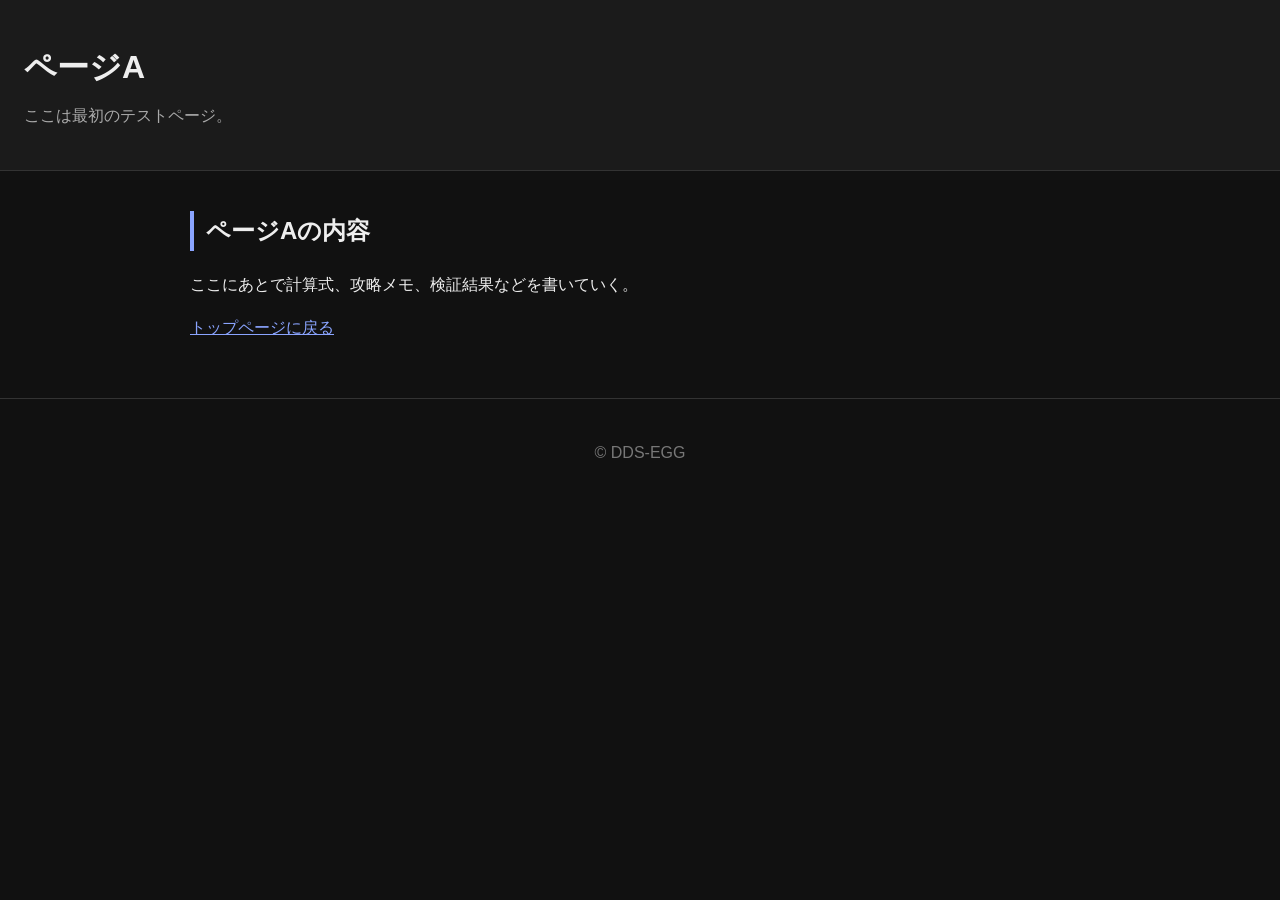
==== page-a.html @ fb36f289 "partを分けた" ====
<!DOCTYPE html>
<html lang="ja">
<head>
  <meta charset="UTF-8">
  <meta name="viewport" content="width=device-width, initial-scale=1.0">
  <title>ページA | DDS解析メモ</title>
  <link rel="stylesheet" href="css/style.css">
</head>
<body>
  <header class="site-header">
    <h1>ページA</h1>
    <p>ここは最初のテストページ。</p>
  </header>

  <main class="site-main">
    <section class="content-section">
      <h2>ページAの内容</h2>
      <p>ここにあとで計算式、攻略メモ、検証結果などを書いていく。</p>

      <p>
        <a href="index.html" class="back-link">トップページに戻る</a>
      </p>
    </section>
  </main>

  <div data-include="parts/footer.html"></div>
  <script src="js/include.js"></script>
</body>
</html>
---- css/style.css ----
body {
  margin: 0;
  font-family: "Yu Gothic", "Meiryo", sans-serif;
  background: #111;
  color: #eee;
  line-height: 1.7;
}

.site-header {
  padding: 40px 24px;
  background: #1b1b1b;
  border-bottom: 1px solid #333;
}

.site-header h1 {
  margin: 0 0 8px;
  font-size: 32px;
}

.site-header p {
  margin: 0;
  color: #aaa;
}

.site-main {
  max-width: 900px;
  margin: 0 auto;
  padding: 40px 24px;
}

.menu-section h2,
.content-section h2 {
  margin-top: 0;
  border-left: 4px solid #8aa4ff;
  padding-left: 12px;
}

.menu-list {
  display: grid;
  gap: 16px;
}

.menu-card {
  display: block;
  padding: 20px;
  background: #1c1c1c;
  border: 1px solid #333;
  border-radius: 10px;
  color: #eee;
  text-decoration: none;
  transition: transform 0.15s ease, border-color 0.15s ease;
}

.menu-card:hover {
  transform: translateY(-2px);
  border-color: #8aa4ff;
}

.menu-title {
  display: block;
  font-size: 20px;
  font-weight: bold;
}

.menu-description {
  display: block;
  margin-top: 4px;
  color: #aaa;
}

.back-link {
  color: #8aa4ff;
}

.site-footer {
  padding: 24px;
  color: #777;
  text-align: center;
  border-top: 1px solid #333;
}
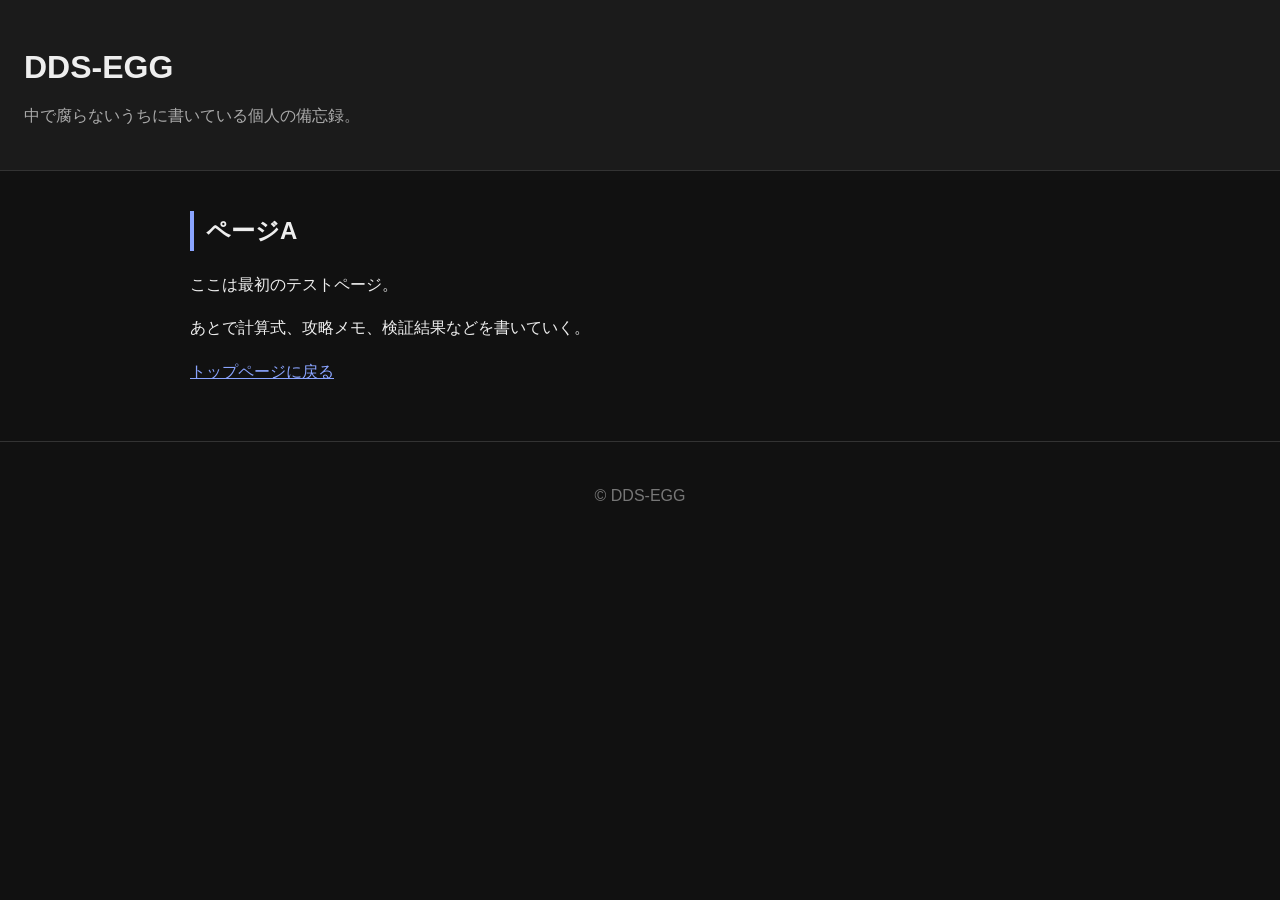
==== commit ee71d4e4: "ヘッダーパーツを分けた" ====
--- a/page-a.html
+++ b/page-a.html
@@ -7,15 +7,14 @@
   <link rel="stylesheet" href="css/style.css">
 </head>
 <body>
-  <header class="site-header">
-    <h1>ページA</h1>
-    <p>ここは最初のテストページ。</p>
-  </header>
+  <div data-include="parts/header.html"></div>
 
   <main class="site-main">
     <section class="content-section">
-      <h2>ページAの内容</h2>
-      <p>ここにあとで計算式、攻略メモ、検証結果などを書いていく。</p>
+      <h2>ページA</h2>
+
+      <p>ここは最初のテストページ。</p>
+      <p>あとで計算式、攻略メモ、検証結果などを書いていく。</p>
 
       <p>
         <a href="index.html" class="back-link">トップページに戻る</a>
@@ -24,6 +23,7 @@
   </main>
 
   <div data-include="parts/footer.html"></div>
+
   <script src="js/include.js"></script>
 </body>
 </html>
--- a/css/style.css
+++ b/css/style.css
@@ -26,6 +26,15 @@
   max-width: 900px;
   margin: 0 auto;
   padding: 40px 24px;
+}
+
+.site-title-link {
+  color: #eee;
+  text-decoration: none;
+}
+
+.site-title-link:hover {
+  color: #8aa4ff;
 }
 
 .menu-section h2,
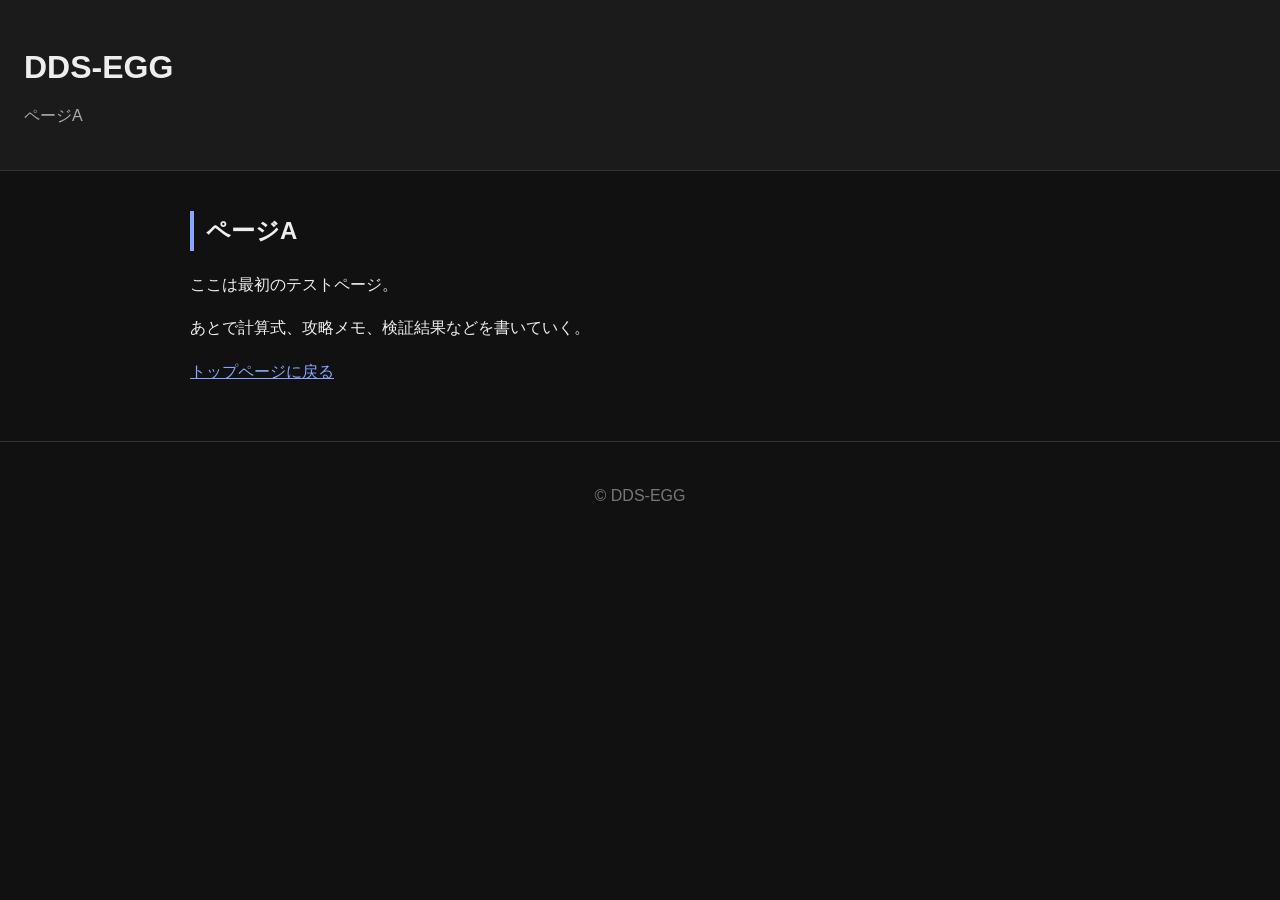
==== commit db872b2e: "ヘッダーの共通部分を変えた" ====
--- a/page-a.html
+++ b/page-a.html
@@ -6,7 +6,7 @@
   <title>ページA | DDS解析メモ</title>
   <link rel="stylesheet" href="css/style.css">
 </head>
-<body>
+<body data-page-description="ページA">
   <div data-include="parts/header.html"></div>
 
   <main class="site-main">
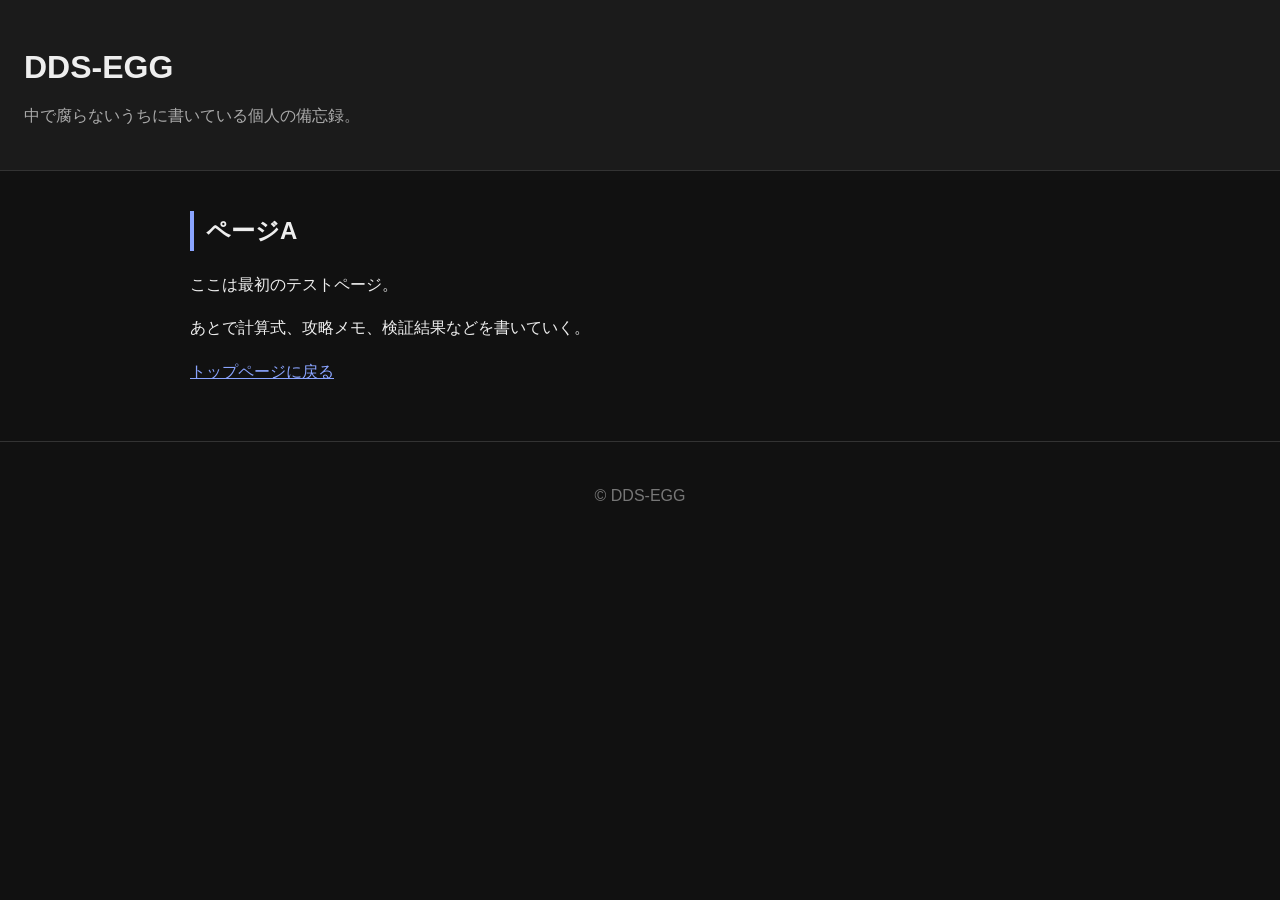
==== commit 1d9997eb: "Update page-a.html" ====
--- a/page-a.html
+++ b/page-a.html
@@ -3,10 +3,10 @@
 <head>
   <meta charset="UTF-8">
   <meta name="viewport" content="width=device-width, initial-scale=1.0">
-  <title>ページA | DDS解析メモ</title>
+  <title>DDS-EGG</title>
   <link rel="stylesheet" href="css/style.css">
 </head>
-<body data-page-description="ページA">
+<body data-page-description="中で腐らないうちに書いている個人の備忘録。">
   <div data-include="parts/header.html"></div>
 
   <main class="site-main">
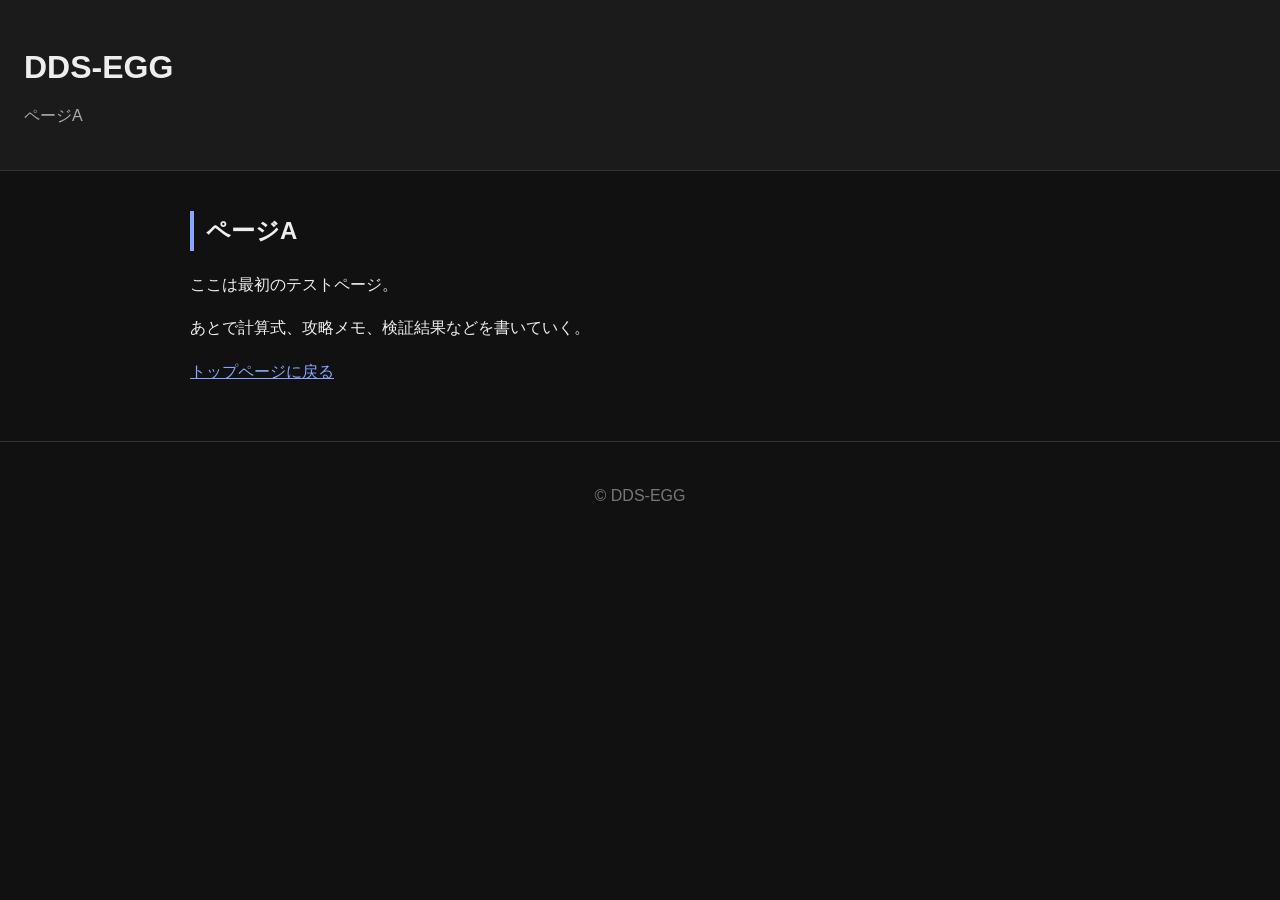
==== commit 745902a2: "Update page-a.html" ====
--- a/page-a.html
+++ b/page-a.html
@@ -3,10 +3,10 @@
 <head>
   <meta charset="UTF-8">
   <meta name="viewport" content="width=device-width, initial-scale=1.0">
-  <title>DDS-EGG</title>
+  <title>ページA | DDS解析メモ</title>
   <link rel="stylesheet" href="css/style.css">
 </head>
-<body data-page-description="中で腐らないうちに書いている個人の備忘録。">
+<body data-page-description="ページA">
   <div data-include="parts/header.html"></div>
 
   <main class="site-main">
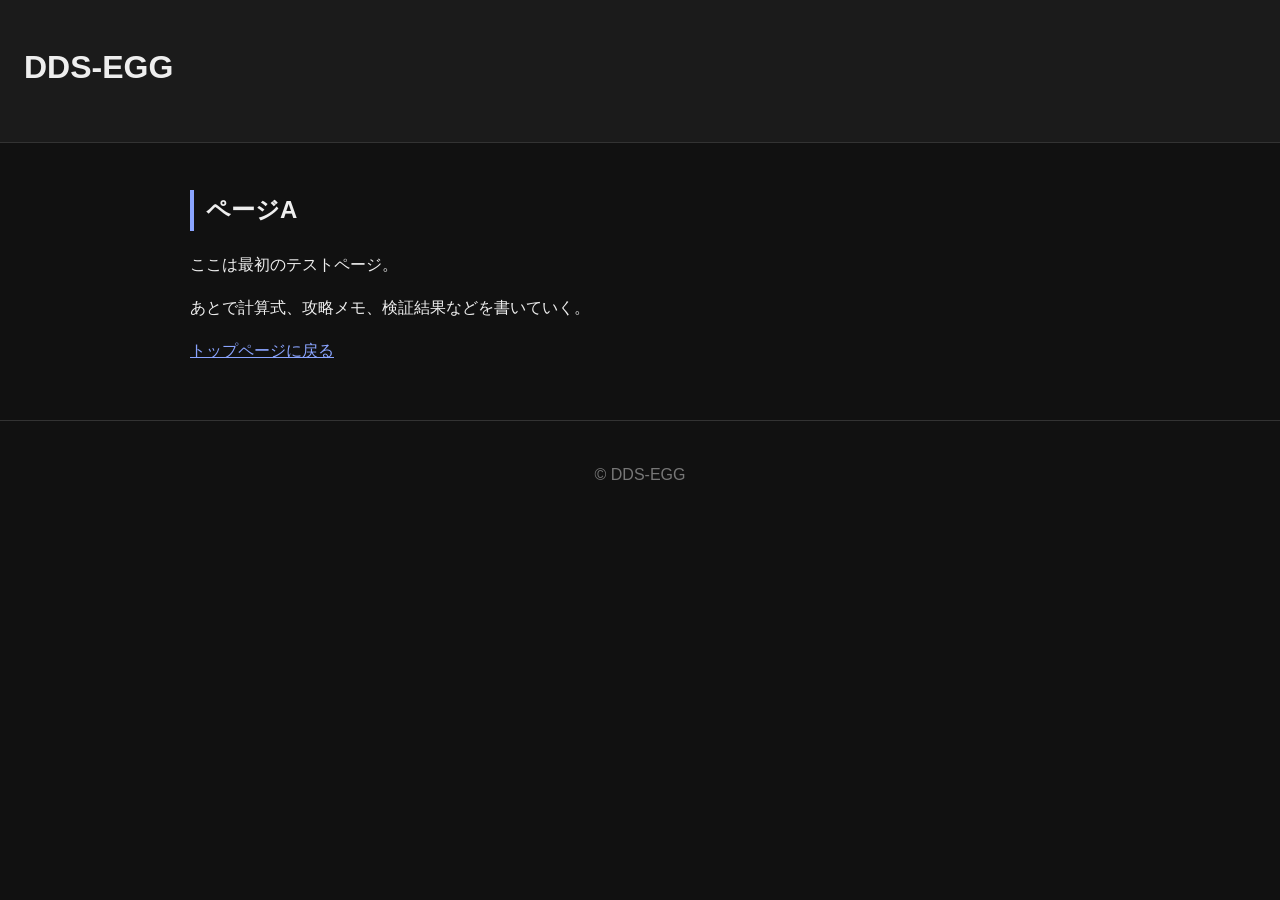
==== commit b6b5e8b0: "ヘッダーとフッターの読み込みを変えた" ====
--- a/page-a.html
+++ b/page-a.html
@@ -7,7 +7,7 @@
   <link rel="stylesheet" href="css/style.css">
 </head>
 <body data-page-description="ページA">
-  <div data-include="parts/header.html"></div>
+  <div class="include-header" data-include="parts/header.html"></div>
 
   <main class="site-main">
     <section class="content-section">
@@ -22,7 +22,7 @@
     </section>
   </main>
 
-  <div data-include="parts/footer.html"></div>
+  <div class="include-footer" data-include="parts/footer.html"></div>
 
   <script src="js/include.js"></script>
 </body>
--- a/css/style.css
+++ b/css/style.css
@@ -86,4 +86,12 @@
   color: #777;
   text-align: center;
   border-top: 1px solid #333;
+}
+
+.include-header {
+  min-height: 150px;
+}
+
+.include-footer {
+  min-height: 80px;
 }
